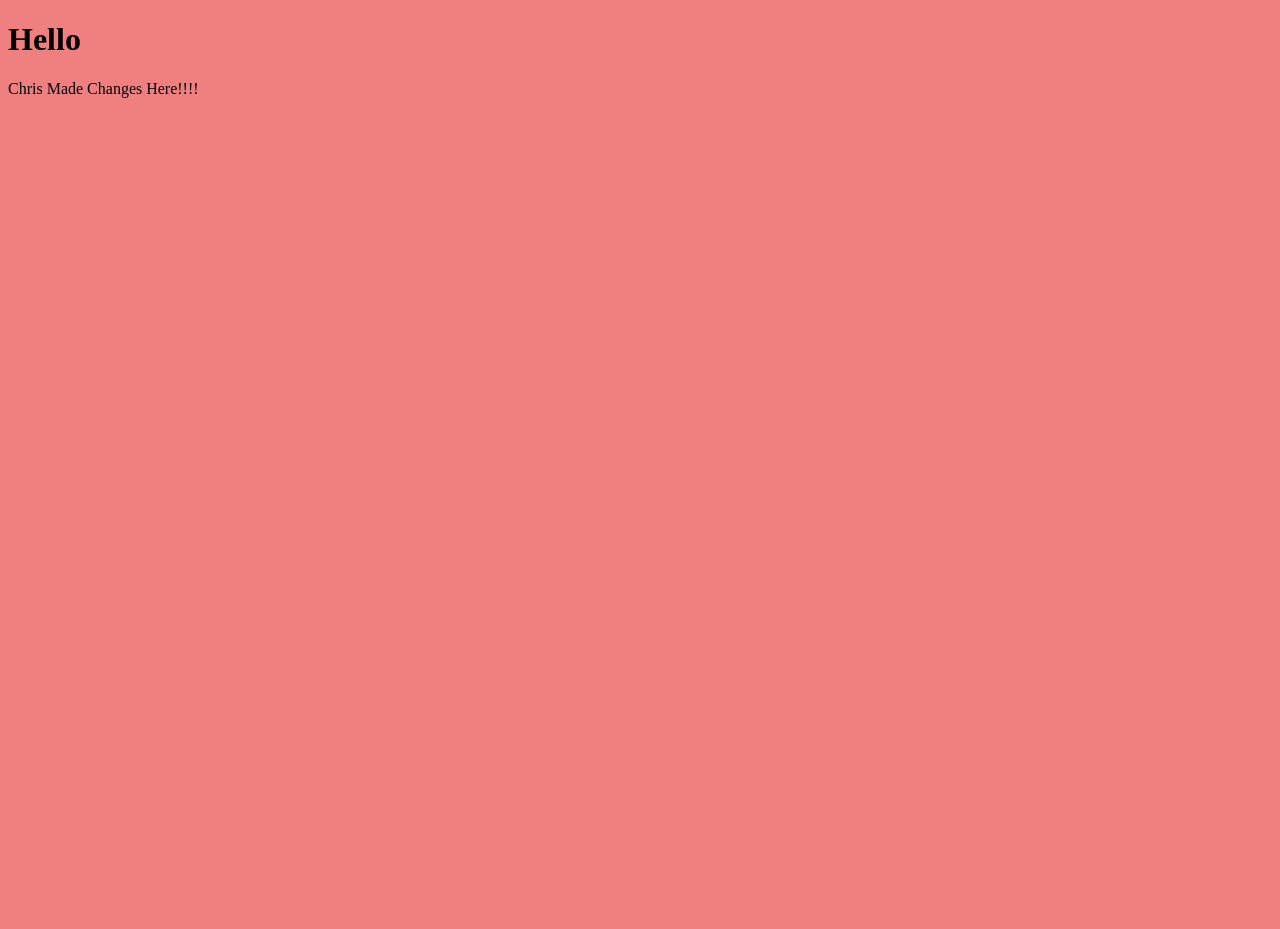
==== index.html @ 275b8c1d "Add files via upload" ====
<!doctype html>
<html>
  <head>
    <title>This is the title of the webpage!</title>
    <link rel='stylesheet' href='style.css'>
  </head>
  <body>
    <h1>Hello</h1>
    <p>Chris Made Changes Here!!!!</p>
  </body>
</html>
---- style.css ----
body {
  background-color: gainsboro;
  min-height: 100vh;
}
body{
  background-color: lightcoral;
}
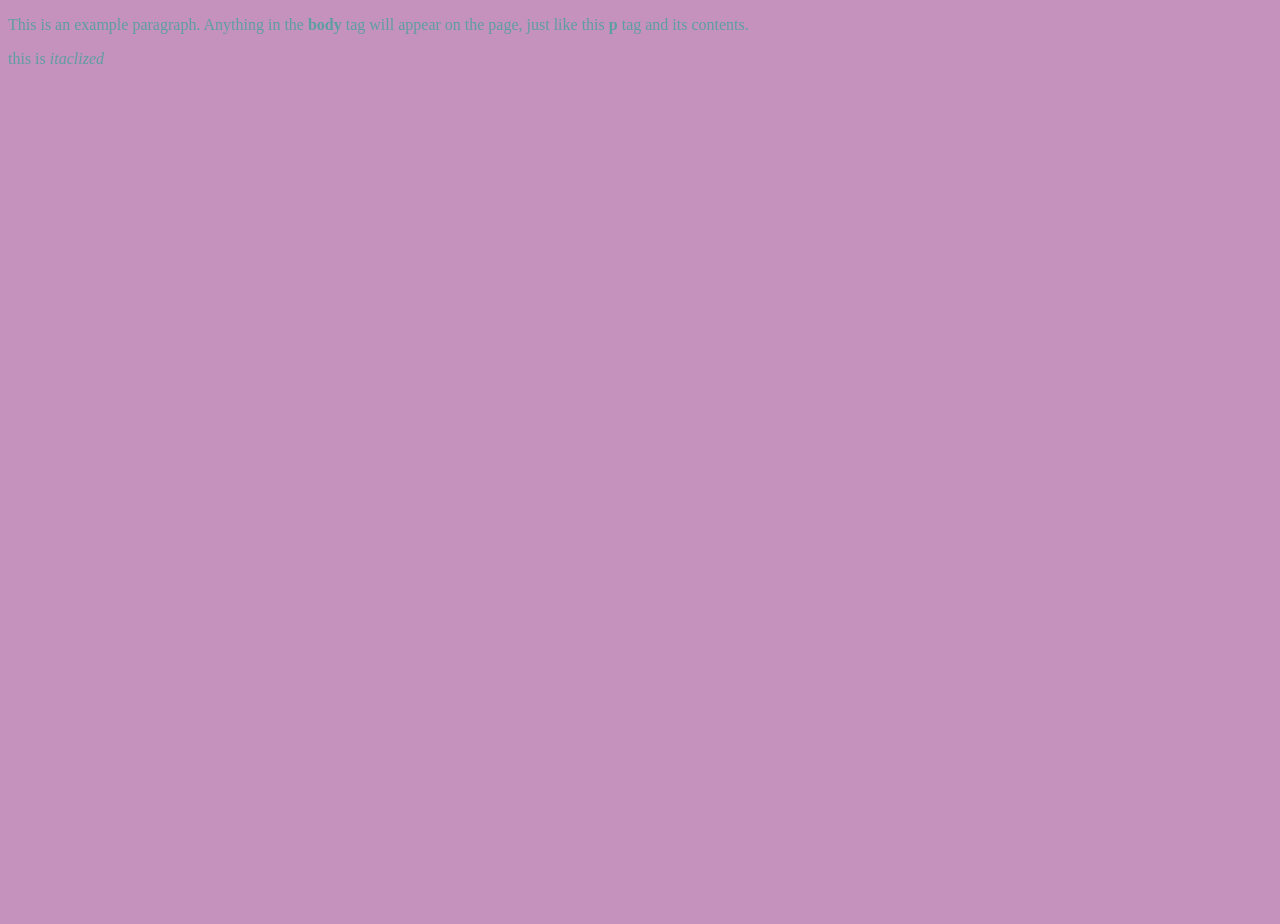
==== commit 7d0f3077: "Add files via upload changed body text and paragraph color and font" ====
--- a/index.html
+++ b/index.html
@@ -5,7 +5,7 @@
     <link rel='stylesheet' href='style.css'>
   </head>
   <body>
-    <h1>Hello</h1>
-    <p>Chris Made Changes Here!!!!</p>
+    <p>This is an example paragraph. Anything in the <strong>body</strong> tag will appear on the page, just like this <strong>p</strong> tag and its contents.</p>
   </body>
-</html>+  <p>this is <em>itaclized</em></p>
+</html>
--- a/style.css
+++ b/style.css
@@ -1,7 +1,6 @@
 body {
-  background-color: gainsboro;
+font-family: "Georgia", 'Times New Roman', "Times, serif";
+  background-color:rgb(196, 146, 188);
   min-height: 100vh;
 }
-body{
-  background-color: lightcoral;
-}+p{color: cadetblue;}
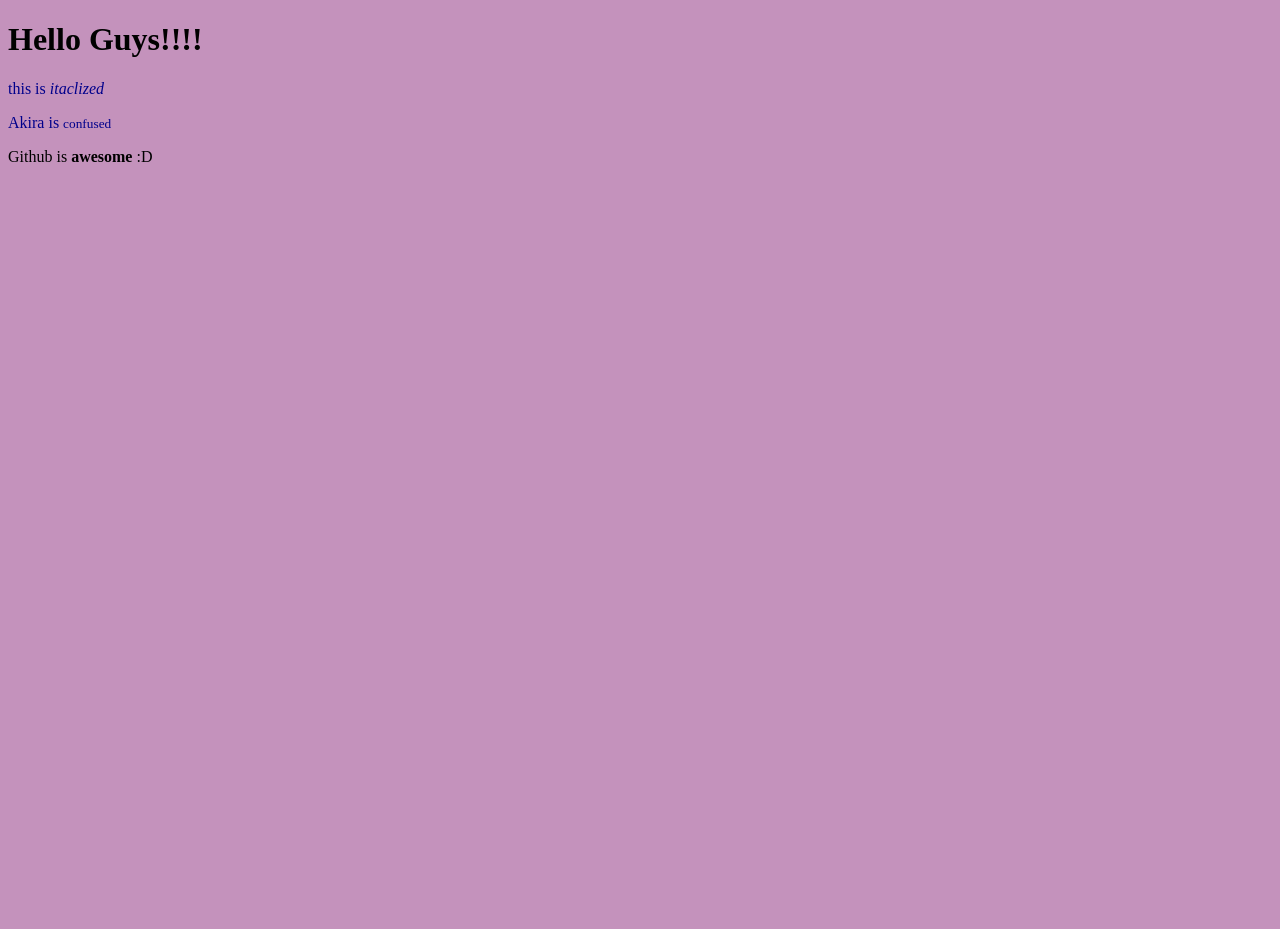
==== commit 9684bb84: "Add files via upload" ====
--- a/index.html
+++ b/index.html
@@ -1,11 +1,14 @@
 <!doctype html>
 <html>
   <head>
-    <title>This is the title of the webpage!</title>
+    <title>Chris+Akira's Website</title>
     <link rel='stylesheet' href='style.css'>
   </head>
+  <h1>Hello Guys!!!!</h1>
   <body>
-    <p>This is an example paragraph. Anything in the <strong>body</strong> tag will appear on the page, just like this <strong>p</strong> tag and its contents.</p>
+  <p>this is <em>itaclized</em></p>
+  <p>Akira is <small>confused</small></p>
+
+  <p2>Github is <strong>awesome</strong> :D </p2>
   </body>
-  <p>this is <em>itaclized</em></p>
 </html>
--- a/style.css
+++ b/style.css
@@ -3,4 +3,4 @@
   background-color:rgb(196, 146, 188);
   min-height: 100vh;
 }
-p{color: cadetblue;}
+p{color: darkblue;}
